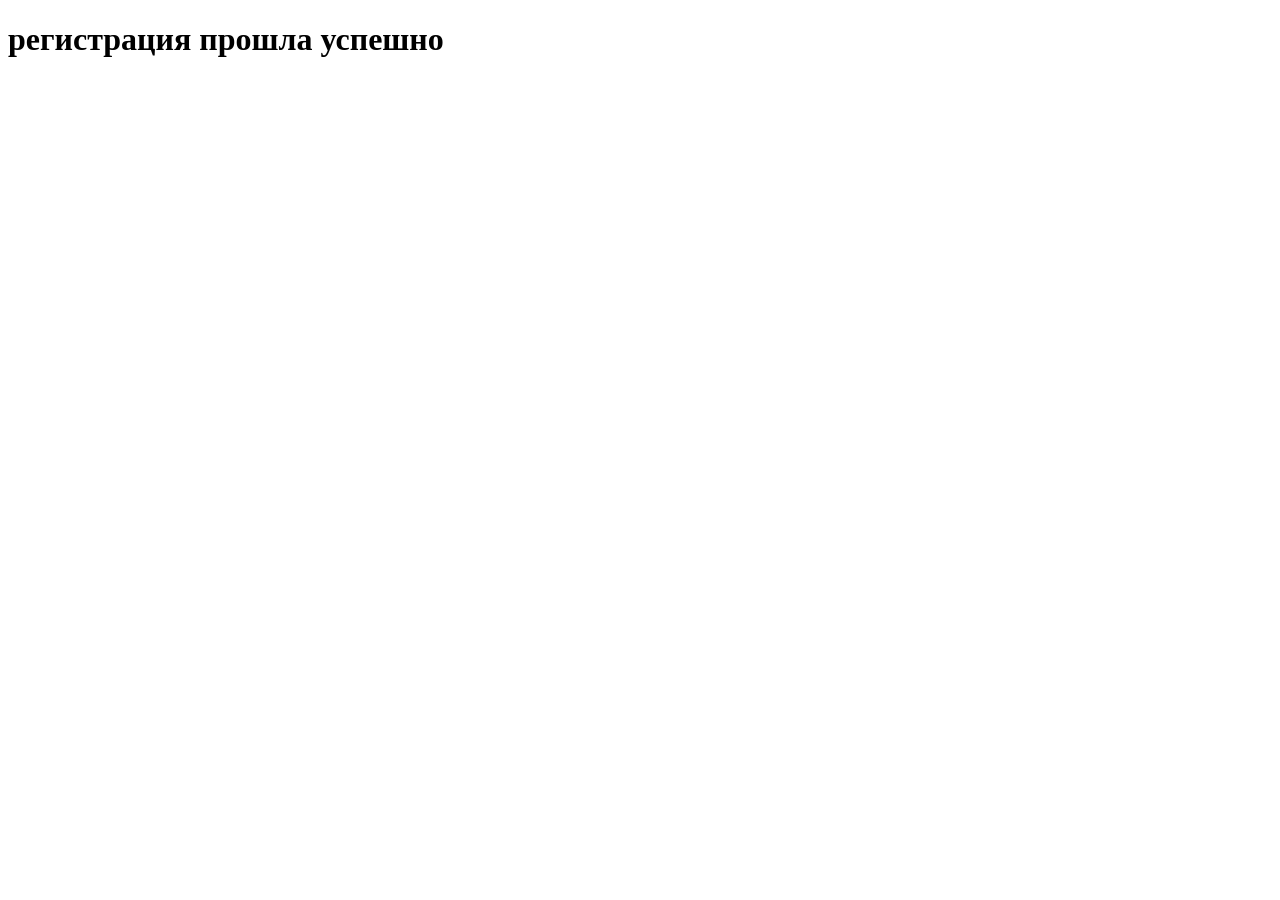
==== call.html @ f8ca2b77 "ya hudshii v mire brat" ====
<!DOCTYPE html>
<html lang="en">
<head>
    <meta charset="UTF-8">
    <meta name="viewport" content="width=device-width, initial-scale=1.0">
    <title>общайтесь</title>
</head>
<body>
    <h1>регистрация прошла успешно</h1>
</body>
</html>
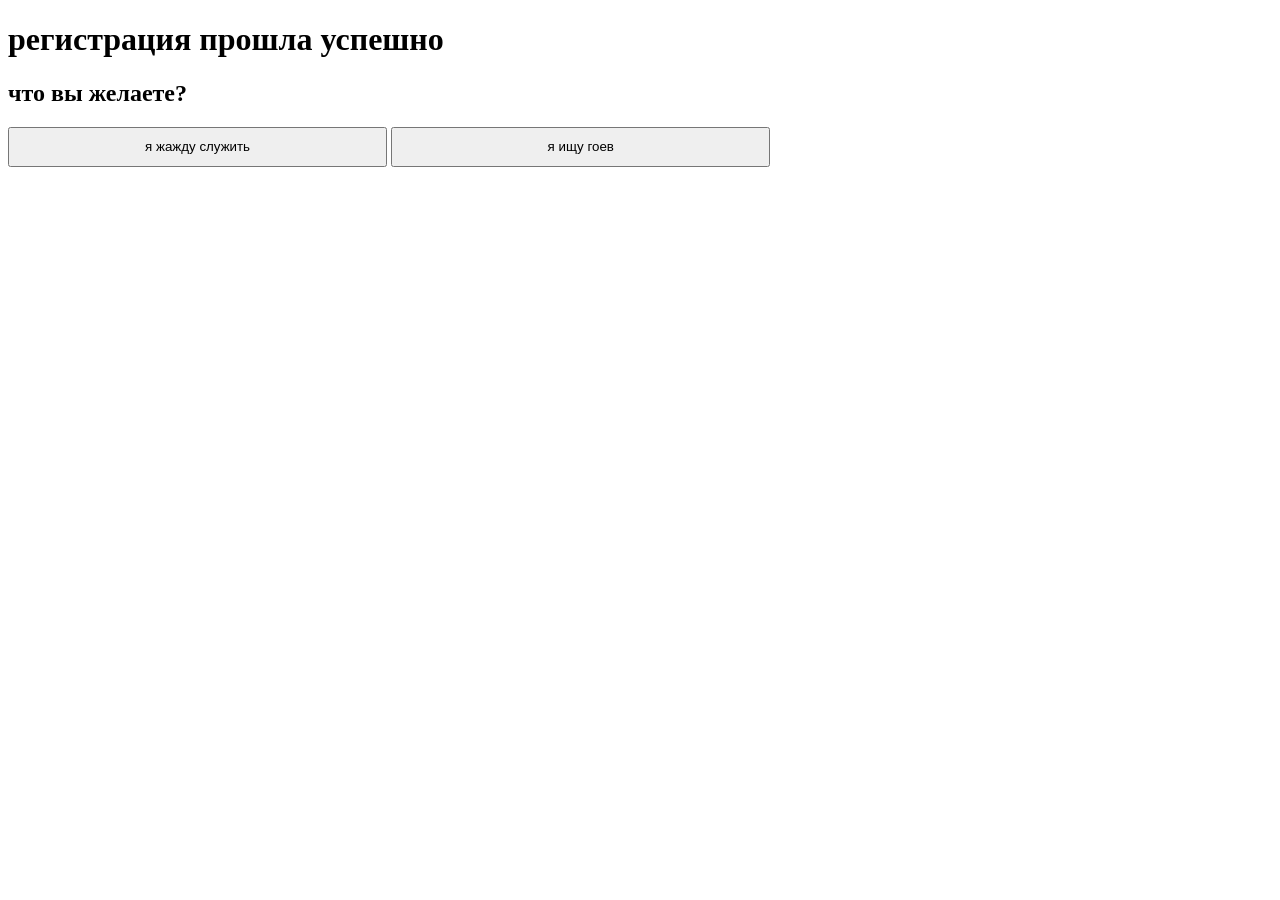
==== commit 9b73e6a3: "ya v rot ebal" ====
--- a/call.html
+++ b/call.html
@@ -3,9 +3,12 @@
 <head>
     <meta charset="UTF-8">
     <meta name="viewport" content="width=device-width, initial-scale=1.0">
-    <title>общайтесь</title>
+    <title>verification confirmed</title>
 </head>
 <body>
     <h1>регистрация прошла успешно</h1>
+    <h2>что вы желаете?</h2>
+    <button style="width: 30%; height: 40px;">я жажду служить</button>
+      <button style="width: 30%; height: 40px;">я ищу гоев</button>
 </body>
 </html>
